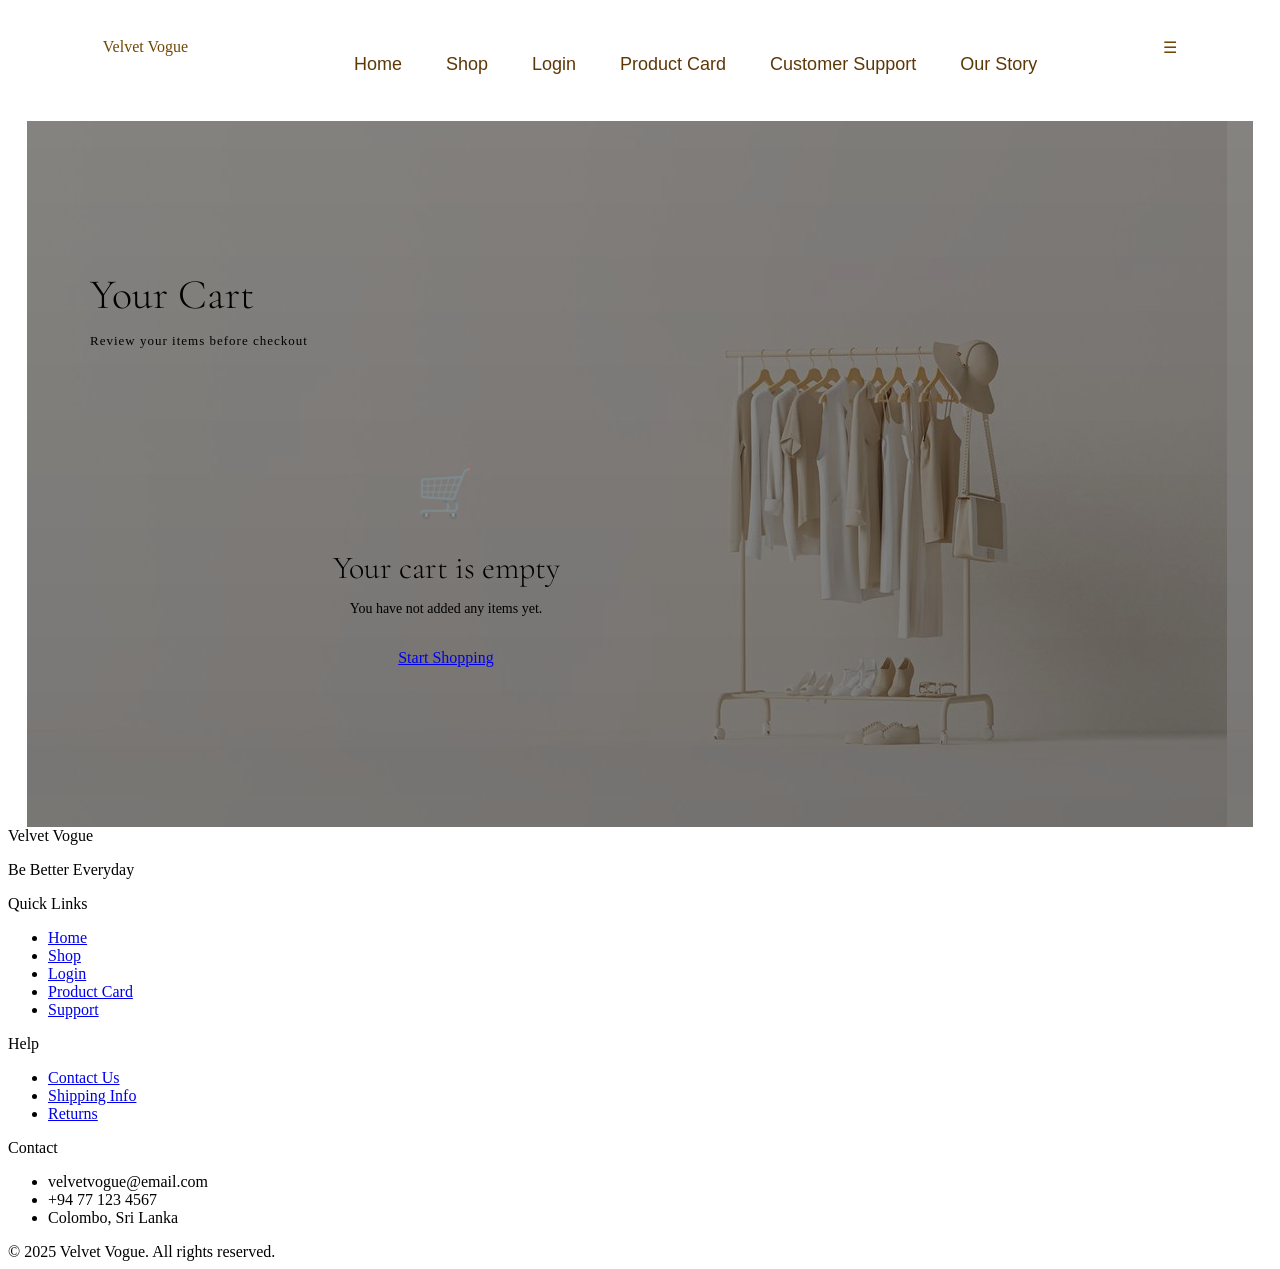
==== projects/Velvet/cart.html @ dbe19185 "Add files via upload" ====
<!DOCTYPE html>
<html lang="en">

<head>
    <meta charset="UTF-8">
    <meta name="viewport" content="width=device-width, initial-scale=1.0">
    <title>Velvet Vogue | Cart</title>
    <link
        href="https://fonts.googleapis.com/css2?family=Cormorant+Garamond:ital,wght@0,300;0,400;0,600;1,300&family=Jost:wght@300;400;500&display=swap"
        rel="stylesheet">
    <link rel="stylesheet" href="Velvet.css">
    <style>
        /*CART PAGE*/

        .cart-page {
            max-width: 1100px;
            margin: 0 auto;
            padding: 120px 5% 80px;
            display: grid;
            grid-template-columns: 1fr 340px;
            gap: 48px;
            background-image: linear-gradient(rgb(0, 0, 0, 0.45), rgb(0, 0, 0, 0.50)), url(Background.jpg);
            align-items: start;
        }

        .cart-title {
            font-family: 'Cormorant Garamond', serif;
            font-size: 42px;
            font-weight: 300;
            color: var(--dark);
            margin-bottom: 8px;
        }

        .cart-subtitle {
            font-size: 13px;
            color: var(--muted);
            letter-spacing: 1px;
            margin-bottom: 36px;
        }

        /* Empty cart */
        #cart-empty {
            display: none;
            text-align: center;
            padding: 80px 20px;
        }

        #cart-empty .empty-icon {
            font-size: 48px;
            margin-bottom: 20px;
            opacity: 0.3;
        }

        #cart-empty h2 {
            font-family: 'Cormorant Garamond', serif;
            font-size: 32px;
            font-weight: 300;
            color: var(--dark);
            margin-bottom: 10px;
        }

        #cart-empty p {
            font-size: 14px;
            color: var(--muted);
            margin-bottom: 32px;
        }

        /* Cart item row */
        .cart-item {
            display: flex;
            align-items: center;
            gap: 20px;
            padding: 24px 0;
            border-bottom: 1px solid #6c593d;
            animation: fadeUp 0.4s ease both;
        }

        .cart-item-img {
            width: 90px;
            height: 110px;
            flex-shrink: 0;
            background: #ede9e3;
            overflow: hidden;
        }

        .cart-item-img img {
            width: 100%;
            height: 100%;
            object-fit: cover;
            display: block;
        }

        .cart-item-info {
            flex: 1;
        }

        .cart-item-name {
            font-family: 'Cormorant Garamond', serif;
            font-size: 20px;
            font-weight: 400;
            color: var(--dark);
            margin-bottom: 6px;
        }

        .cart-item-price {
            font-size: 13px;
            color: var(--muted);
        }

        /* Quantity controls */
        .cart-item-qty {
            display: flex;
            align-items: center;
            border: 1px solid #e8e4de;
        }

        .qty-btn {
            width: 36px;
            height: 36px;
            background: none;
            border: none;
            font-size: 18px;
            color: var(--dark);
            cursor: pointer;
            font-family: 'Jost', sans-serif;
            transition: background 0.2s, color 0.2s;
            display: flex;
            align-items: center;
            justify-content: center;
            border-radius: 0;
            padding: 0;
            margin: 0;
            letter-spacing: 0;
            text-transform: none;
        }

        .qty-btn:hover {
            background: var(--brown);
            color: #fff;
            border: none;
        }

        .qty-num {
            font-size: 14px;
            font-weight: 500;
            color: var(--dark);
            min-width: 36px;
            text-align: center;
            border-left: 1px solid #e8e4de;
            border-right: 1px solid #e8e4de;
            height: 36px;
            line-height: 36px;
            display: inline-block;
        }

        .cart-item-subtotal {
            font-size: 15px;
            font-weight: 500;
            color: var(--brown);
            min-width: 110px;
            text-align: right;
        }

        .cart-remove {
            background: none;
            border: none;
            font-size: 18px;
            color: #ccc;
            cursor: pointer;
            padding: 4px 8px;
            transition: color 0.2s;
            line-height: 1;
            border-radius: 0;
            letter-spacing: 0;
            text-transform: none;
            font-weight: normal;
        }

        .cart-remove:hover {
            color: #c0392b;
            background: none;
            border: none;
        }

        /* Order summary */
        .cart-summary {
            background: #fff;
            border: 1px solid #e8e4de;
            padding: 32px 28px;
            position: sticky;
            top: 100px;
        }

        .cart-summary h2 {
            font-family: 'Cormorant Garamond', serif;
            font-size: 26px;
            font-weight: 300;
            color: var(--dark);
            margin-bottom: 24px;
            padding-bottom: 16px;
            border-bottom: 1px solid #e8e4de;
        }

        .summary-row {
            display: flex;
            justify-content: space-between;
            align-items: center;
            font-size: 14px;
            color: var(--muted);
            padding: 12px 0;
            border-bottom: 1px solid #f0ece6;
        }

        .summary-row.total {
            font-size: 18px;
            font-weight: 500;
            color: var(--dark);
            border-bottom: none;
            padding-top: 20px;
        }

        .summary-row.total span:last-child {
            color: var(--brown);
        }

        .shipping-note {
            font-size: 12px;
            color: var(--success);
            text-align: center;
            margin: 12px 0 0;
            padding: 10px;
            background: #f0fdf4;
            border: 1px solid #c6f6d5;
        }

        .checkout-btn {
            width: 100%;
            padding: 16px;
            background: var(--brown);
            color: #fff;
            border: none;
            font-family: 'Jost', sans-serif;
            font-size: 12px;
            letter-spacing: 3px;
            text-transform: uppercase;
            cursor: pointer;
            margin-top: 20px;
            transition: background 0.3s;
            border-radius: 0;
        }

        .checkout-btn:hover {
            background: var(--dark);
        }

        .continue-shopping {
            display: block;
            text-align: center;
            margin-top: 16px;
            font-size: 12px;
            letter-spacing: 1.5px;
            text-transform: uppercase;
            color: var(--muted);
            text-decoration: none;
            transition: color 0.3s;
        }

        .continue-shopping:hover {
            color: var(--brown);
        }

        .clear-btn {
            width: 100%;
            padding: 12px;
            background: transparent;
            color: var(--muted);
            border: 1px solid #e8e4de;
            font-family: 'Jost', sans-serif;
            font-size: 11px;
            letter-spacing: 2px;
            text-transform: uppercase;
            cursor: pointer;
            margin-top: 10px;
            transition: all 0.3s;
            border-radius: 0;
        }

        .clear-btn:hover {
            border-color: #c0392b;
            color: #c0392b;
        }

        .navbar {
            width: 85%;
            margin: auto;
            padding: 30px;
            display: flex;
            color: #724706;
            align-items: right;
            justify-content: space-between;

        }

        .navbar ul li {
            list-style: none;
            display: inline-block;
            margin: 0 20px;
            position: relative;
        }

        .navbar ul li a {
            text-decoration: none;
            color: #5d3807;
            font-size: 18px;
            font-family: 'Poppins', sans-serif;
            padding: 5px 0;
        }

        .navbar ul li a::after {
            content: '';
            height: 3px;
            width: 0;
            background: #553610e0;
            position: absolute;
            left: 0;
            bottom: -10px;
            transition: 0.7s;
        }
    </style>
</head>

<body>

    <!-- ═══════════════════════════════════
         NAVBAR
         Same navbar on every page
    ════════════════════════════════════ -->
    <nav class="navbar scrolled" id="navbar">
        <div class="logo">

            <span class="logo-text">Velvet Vogue</span>
        </div>
        <ul class="nav-links">
            <li><a href="Velvet.html">Home</a></li>
            <li><a href="Shop.html">Shop</a></li>
            <li><a href="Login.php">Login</a></li>
            <li><a href="Cart.html" class="active">Product Card</a></li>
            <li><a href="Customer_Support.html">Customer Support</a></li>
            <li><a href="Ourstory.html">Our Story</a></li>
        </ul>
        <div class="nav-mobile" id="nav-mobile">&#9776;</div>
    </nav>

    <!-- ═══════════════════════════════════
         MAIN CART CONTENT
    ════════════════════════════════════ -->
    <div class="cart-page">

        <!-- ── LEFT SIDE: Cart Items ── -->
        <div class="cart-left">

            <h1 class="cart-title">Your Cart</h1>
            <p class="cart-subtitle">Review your items before checkout</p>

            <!-- EMPTY MESSAGE -->
            <!-- This is hidden by default -->
            <!-- cart.js shows it when cart is empty -->
            <div id="cart-empty">
                <div class="empty-icon">🛒</div>
                <h2>Your cart is empty</h2>
                <p>You have not added any items yet.</p>
                <a href="Shop.html" class="btn-primary">Start Shopping</a>
            </div>

            <!-- CART ITEMS LIST -->
            <!-- This is empty by default -->
            <!-- cart.js fills this with your products -->
            <div id="cart-items">
                <!-- Items appear here automatically -->
            </div>

        </div>

        <!-- ── RIGHT SIDE: Order Summary ── -->
        <!-- This is hidden when cart is empty -->
        <!-- cart.js shows it when items exist -->
        <div class="cart-summary" id="cart-summary" style="display:none;">

            <h2>Order Summary</h2>

            <div class="summary-row">
                <span>Subtotal</span>
                <span id="cart-subtotal">Rs. 0</span>
            </div>

            <div class="summary-row">
                <span>Shipping</span>
                <span id="shipping-cost">Rs. 350</span>
            </div>

            <div class="summary-row total">
                <span>Total</span>
                <span id="cart-total">Rs. 0</span>
            </div>

            <!-- Free shipping notice -->
            <div class="shipping-note" id="shipping-note" style="display:none;">
                ✓ You qualify for free shipping!
            </div>

            <!-- Checkout button -->
            <button class="checkout-btn" onclick="checkout()">
                Proceed to Checkout
            </button>

            <!-- Continue shopping -->
            <a href="Shop.html" class="continue-shopping">
                ← Continue Shopping
            </a>

            <!-- Clear cart -->
            <button class="clear-btn" onclick="confirmClear()">
                Remove All Items
            </button>

        </div>

    </div>

    <!-- ═══════════════════════════════════
         FOOTER
    ════════════════════════════════════ -->
    <footer class="footer">
        <div class="footer-top">
            <div class="footer-brand-block">
                <span class="footer-brand">Velvet Vogue</span>
                <p class="footer-tagline">Be Better Everyday</p>
            </div>
            <div class="footer-nav-block">
                <p class="footer-nav-title">Quick Links</p>
                <ul class="footer-nav-links">
                    <li><a href="Velvet.html">Home</a></li>
                    <li><a href="Shop.html">Shop</a></li>
                    <li><a href="Login.php">Login</a></li>
                    <li><a href="Product_Card.html">Product Card</a></li>
                    <li><a href="Customer_Support.html">Support</a></li>
                </ul>
            </div>
            <div class="footer-nav-block">
                <p class="footer-nav-title">Help</p>
                <ul class="footer-nav-links">
                    <li><a href="Customer_Support.html">Contact Us</a></li>
                    <li><a href="#">Shipping Info</a></li>
                    <li><a href="#">Returns</a></li>
                </ul>
            </div>
            <div class="footer-nav-block">
                <p class="footer-nav-title">Contact</p>
                <ul class="footer-nav-links">
                    <li>velvetvogue@email.com</li>
                    <li>+94 77 123 4567</li>
                    <li>Colombo, Sri Lanka</li>
                </ul>
            </div>
        </div>
        <div class="footer-bottom">
            <span class="footer-copy">© 2025 Velvet Vogue. All rights reserved.</span>
        </div>
    </footer>

    <!-- Toast notification -->
    <div class="toast" id="toast"></div>

    <!-- Load cart.js LAST — always at the bottom -->
    <script src="cart.js"></script>

    <!-- Cart page specific JavaScript -->
    <script>

        // ── RENDER CART ──────────────────────
        // This function reads saved items and
        // displays them on this page
        function renderCart() {
            var container = document.getElementById('cart-items');
            var emptyEl = document.getElementById('cart-empty');
            var summaryEl = document.getElementById('cart-summary');
            var subtotalEl = document.getElementById('cart-subtotal');
            var totalEl = document.getElementById('cart-total');
            var shippingEl = document.getElementById('shipping-cost');
            var noteEl = document.getElementById('shipping-note');

            var cart = getCart();

            // ── CART IS EMPTY ──
            if (cart.length === 0) {
                container.innerHTML = '';
                emptyEl.style.display = 'block';
                summaryEl.style.display = 'none';
                return;
            }

            // ── CART HAS ITEMS ──
            emptyEl.style.display = 'none';
            summaryEl.style.display = 'block';

            // Build HTML for each item
            var html = '';
            var subtotal = 0;

            for (var i = 0; i < cart.length; i++) {
                var item = cart[i];
                var itemTotal = item.price * item.qty;
                subtotal += itemTotal;

                html += '<div class="cart-item">';
                html += '<div class="cart-item-img">';
                html += '<img src="' + item.image + '" alt="' + item.name + '" onerror="this.src=\'Logo.jpg\'">';
                html += '</div>';
                html += '<div class="cart-item-info">';
                html += '<h3 class="cart-item-name">' + item.name + '</h3>';
                html += '<p class="cart-item-price">Rs. ' + item.price.toLocaleString() + ' each</p>';
                html += '</div>';
                html += '<div class="cart-item-qty">';
                html += '<button class="qty-btn" onclick="changeQty(' + item.id + ', -1)">−</button>';
                html += '<span class="qty-num">' + item.qty + '</span>';
                html += '<button class="qty-btn" onclick="changeQty(' + item.id + ', 1)">+</button>';
                html += '</div>';
                html += '<div class="cart-item-subtotal">Rs. ' + itemTotal.toLocaleString() + '</div>';
                html += '<button class="cart-remove" onclick="removeItem(' + item.id + ')" title="Remove">✕</button>';
                html += '</div>';
            }

            container.innerHTML = html;

            // ── CALCULATE TOTALS ──
            var shipping = subtotal >= 5000 ? 0 : 350;
            var total = subtotal + shipping;

            subtotalEl.textContent = 'Rs. ' + subtotal.toLocaleString();
            totalEl.textContent = 'Rs. ' + total.toLocaleString();

            // Show free shipping or cost
            if (subtotal >= 5000) {
                shippingEl.textContent = 'Free';
                shippingEl.style.color = '#27ae60';
                noteEl.style.display = 'block';
            } else {
                shippingEl.textContent = 'Rs. 350';
                shippingEl.style.color = '';
                noteEl.style.display = 'none';
            }
        }


        // ── CHANGE QUANTITY ──────────────────
        // +1 or -1 to item quantity
        function changeQty(id, change) {
            var cart = getCart();
            var item = cart.find(function (i) { return i.id === id; });

            if (item) {
                item.qty += change;

                // Remove item if qty goes to 0
                if (item.qty <= 0) {
                    cart = cart.filter(function (i) { return i.id !== id; });
                    showToast('Item removed from cart');
                }
            }

            saveCart(cart);
            updateCartCount();
            renderCart();
        }


        // ── REMOVE ONE ITEM ──────────────────
        function removeItem(id) {
            var cart = getCart().filter(function (i) { return i.id !== id; });
            saveCart(cart);
            updateCartCount();
            renderCart();
            showToast('Item removed from cart');
        }


        // ── CONFIRM CLEAR ALL ────────────────
        function confirmClear() {
            if (confirm('Remove all items from your cart?')) {
                localStorage.removeItem('vv_cart');
                updateCartCount();
                renderCart();
                showToast('Cart cleared');
            }
        }


        // ── CHECKOUT ─────────────────────────
        function checkout() {
            var cart = getCart();

            if (cart.length === 0) {
                showToast('Your cart is empty!');
                return;
            }

            // For now shows a message
            // Later you can link to a payment page
            showToast('Checkout coming soon!');
        }


        // ── RUN ON PAGE LOAD ─────────────────
        // Build the cart when page opens
        renderCart();

    </script>

</body>

</html>
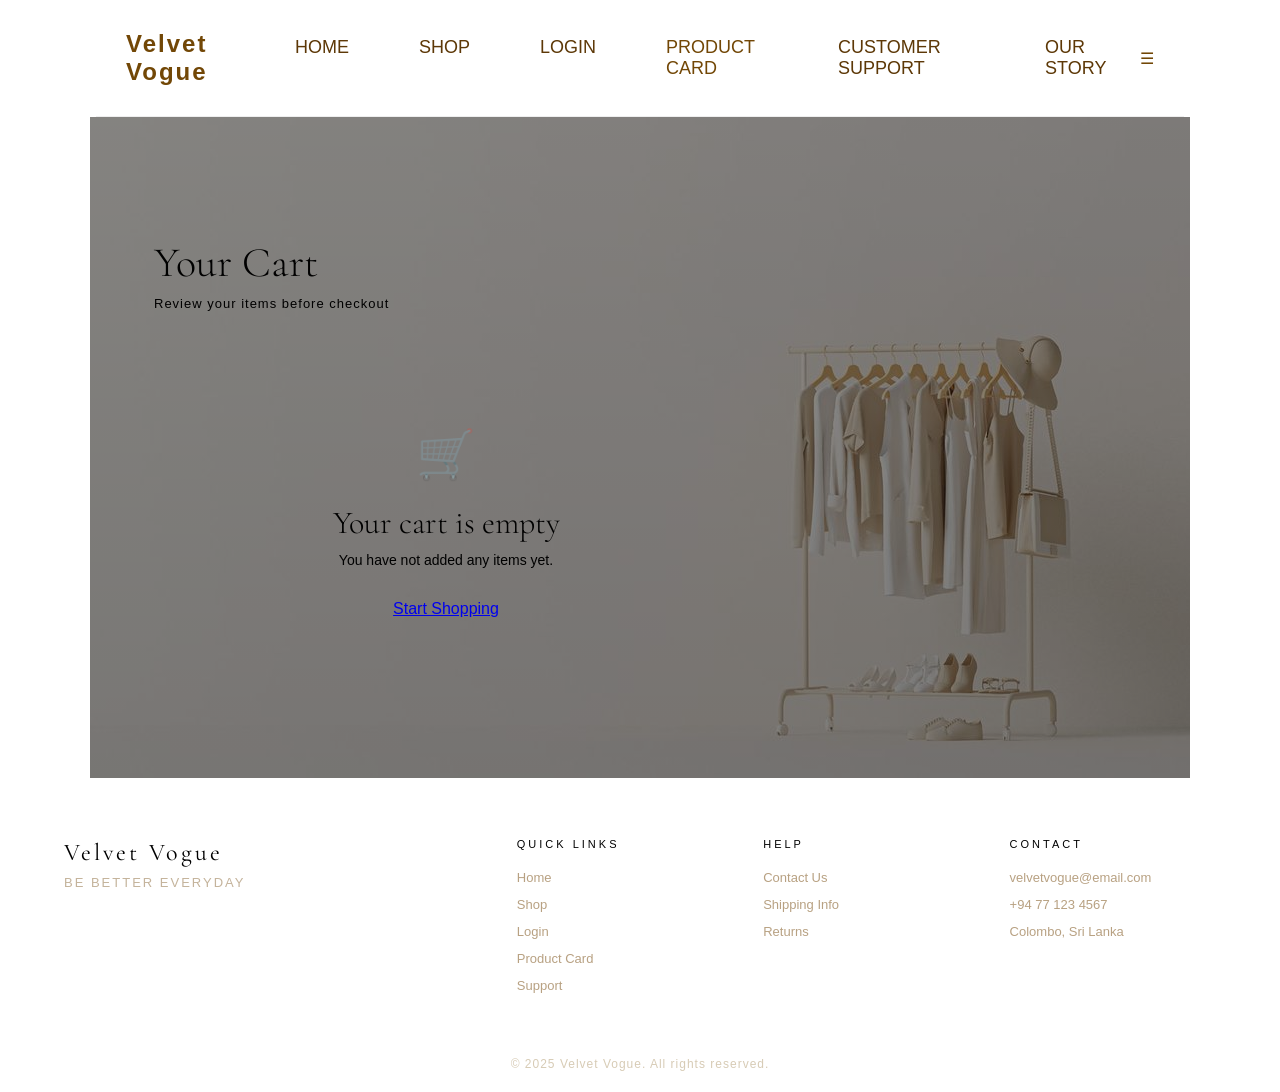
==== commit 76380c96: "Update cart.html" ====
--- a/projects/Velvet/cart.html
+++ b/projects/Velvet/cart.html
@@ -8,7 +8,7 @@
     <link
         href="https://fonts.googleapis.com/css2?family=Cormorant+Garamond:ital,wght@0,300;0,400;0,600;1,300&family=Jost:wght@300;400;500&display=swap"
         rel="stylesheet">
-    <link rel="stylesheet" href="Velvet.css">
+    <link rel="stylesheet" href="velvet.css">
     <style>
         /*CART PAGE*/
 
@@ -618,4 +618,4 @@
 
 </body>
 
-</html>+</html>
--- a/projects/Velvet/velvet.css
+++ b/projects/Velvet/velvet.css
@@ -0,0 +1,599 @@
+* {
+    margin: 0;
+    padding: 0;
+    box-sizing: border-box;
+}
+
+.body {
+    font-family: 'Poppins', sans-serif;
+}
+
+.banner {
+    background-image: linear-gradient(rgb(0, 0, 0, 0.45), rgb(0, 0, 0, 0.50)), url(Background.jpg);
+    width: 100%;
+    height: 100vh;
+    background-position: center;
+    background-size: cover;
+
+}
+
+.navbar {
+    width: 85%;
+    margin: auto;
+    padding: 30px;
+    display: flex;
+    align-items: right;
+    justify-content: space-between;
+
+}
+
+.navbar ul li {
+    list-style: none;
+    display: inline-block;
+    margin: 0 20px;
+    position: relative;
+}
+
+.navbar ul li a {
+    text-decoration: none;
+    color: #fff;
+    font-size: 18px;
+    font-family: 'Poppins', sans-serif;
+    padding: 5px 0;
+}
+
+.navbar ul li a::after {
+    content: '';
+    height: 3px;
+    width: 0;
+    background: #553610e0;
+    position: absolute;
+    left: 0;
+    bottom: -10px;
+    transition: 0.7s;
+}
+
+.navbar ul li a:hover::after {
+    width: 100%;
+}
+
+.logo img {
+    width: 150px;
+}
+
+.content {
+    position: absolute;
+    width: 80%;
+    top: 70%;
+    right: 30%;
+    text-align: center;
+    color: rgb(72, 53, 22);
+    transform: translateY(-50%);
+}
+
+.content h1 {
+    font-size: 60px;
+    color: #674825;
+    font-family: 'Poppins', sans-serif;
+    align-items: C;
+}
+
+.card-container {
+    display: flex;
+    justify-content: left;
+    flex-wrap: wrap;
+    margin-top: 80px;
+}
+
+.card {
+    text-align: left;
+    width: 300px;
+    background-color: #c5aa8f;
+    border-radius: 8px;
+    overflow: hidden;
+    margin: 20px;
+    cursor: pointer;
+    height: 700px;
+
+}
+
+.card img {
+    width: 100%;
+    height: 60%;
+    object-fit: cover;
+
+
+}
+
+.card-content {
+    padding: 15px;
+
+}
+
+.card-content h2 {
+    font-size: 30px;
+    color: rgb(96, 78, 24);
+    margin-bottom: 8px;
+}
+
+* {
+    font-family: Arial, Helvetica, sans-serif;
+    padding: 0;
+    margin: 0;
+}
+
+.price {
+    text-align: center;
+    color: #7e7145;
+}
+
+button {
+    font-weight: bold;
+    color: rgb(235, 238, 236);
+    background-color: black;
+    padding: 10px 20px;
+    border-radius: 25px;
+    overflow: hidden;
+    cursor: pointer;
+    margin: 20px auto;
+    border: none;
+    display: block;
+    background: transparent;
+
+}
+
+button:hover {
+    color: #000;
+    background-color: aliceblue;
+    border: 1px solid black;
+}
+
+.card-content p {
+    font-size: 15px;
+    color: #5d5008;
+    line-height: 1.3;
+}
+
+/* ── FOOTER ── */
+.footer {
+    background: var(--dark);
+}
+
+.footer-top {
+    display: grid;
+    grid-template-columns: 2fr 1fr 1fr 1fr;
+    gap: 40px;
+    padding: 60px 5% 40px;
+}
+
+.footer-brand {
+    font-family: 'Cormorant Garamond', serif;
+    font-size: 24px;
+    color: var(--gold-light);
+    letter-spacing: 3px;
+    display: block;
+    margin-bottom: 8px;
+}
+
+.footer-tagline {
+    font-size: 13px;
+    color: rgba(107, 65, 5, 0.4);
+    letter-spacing: 2px;
+    text-transform: uppercase;
+}
+
+.footer-nav-title {
+    font-size: 11px;
+    letter-spacing: 3px;
+    text-transform: uppercase;
+    color: var(--gold);
+    margin-bottom: 20px;
+}
+
+.footer-nav-links {
+    list-style: none;
+    display: flex;
+    flex-direction: column;
+    gap: 12px;
+}
+
+.footer-nav-links li,
+.footer-nav-links a {
+    font-size: 13px;
+    color: rgba(113, 68, 5, 0.5);
+    text-decoration: none;
+    transition: color 0.3s;
+}
+
+.footer-nav-links a:hover {
+    color: var(--gold-light);
+}
+
+.footer-bottom {
+    border-top: 1px solid rgba(255, 255, 255, 0.08);
+    padding: 20px 5%;
+    text-align: center;
+}
+
+.footer-copy {
+    font-size: 12px;
+    color: rgba(122, 83, 11, 0.3);
+    letter-spacing: 1px;
+}
+
+/* ── MID BANNER ── */
+.mid-banner {
+    margin: 0 5% 80px;
+    background: linear-gradient(120deg, var(--dark) 60%, var(--brown) 100%);
+    padding: 64px 8%;
+    display: flex;
+    align-items: center;
+    justify-content: space-between;
+    flex-wrap: wrap;
+}
+
+.mid-banner-text h2 {
+    font-family: 'Cormorant Garamond', serif;
+    font-size: clamp(28px, 4vw, 44px);
+    font-weight: 300;
+    color: #fff;
+    align-items: center;
+    margin-bottom: 10px;
+
+}
+
+.mid-banner-text p {
+    font-size: 14px;
+    align-items: Center;
+    color: rgb(246, 244, 241);
+    letter-spacing: 1px;
+}
+
+/* ── WHY US ── */
+.why-section {
+    padding: 0 5% 80px;
+    color: #6b4e32;
+    font-family: poppins, sans-serif;
+    size: 16px;
+}
+
+.why-grid {
+    display: flex;
+    grid-template-columns: repeat(auto-fill, minmax(220px, 1fr));
+    gap: 30px;
+    max-width: 1400px;
+    margin: 0 auto;
+}
+
+.why-card {
+    text-align: center;
+    padding: 40px 24px;
+    background: #fff;
+    border: 1px solid #e8e4de;
+}
+
+.why-icon {
+    font-size: 28px;
+    color: var(--gold);
+    margin-bottom: 16px;
+}
+
+.why-card h3 {
+    font-family: 'Cormorant Garamond', serif;
+    font-size: 20px;
+    font-weight: 400;
+    color: var(--dark);
+    margin-bottom: 10px;
+}
+
+.why-card p {
+    font-size: 14px;
+    color: var(--muted);
+    line-height: 1.7;
+}
+
+/* product card */
+.card {
+    text-align: left;
+    width: 300px;
+    background-color: #c5aa8f;
+    border-radius: 8px;
+    overflow: hidden;
+    margin: 20px;
+    cursor: pointer;
+    height: 700px;
+}
+
+.card img {
+    width: 100%;
+    height: 60%;
+    object-fit: cover;
+}
+
+.card-content {
+    padding: 15px;
+}
+
+.card-content h2 {
+    font-size: 30px;
+    color: rgb(96, 78, 24);
+    margin-bottom: 8px;
+}
+
+.price {
+    text-align: center;
+    color: #7e7145;
+}
+
+button {
+    font-weight: bold;
+    color: rgb(235, 238, 236);
+    background-color: black;
+    padding: 10px 20px;
+    border-radius: 25px;
+    overflow: hidden;
+    cursor: pointer;
+    margin: 20px auto;
+    border: none;
+    display: block;
+    background: transparent;
+}
+
+button:hover {
+    color: #000;
+    background-color: aliceblue;
+    border: 1px solid black;
+}
+
+.card-content p {
+    font-size: 15px;
+    color: #5d5008;
+    line-height: 1.3;
+}
+
+
+.story {
+    max-width: 800px;
+    margin: 40px auto;
+    padding: 0 20px;
+    line-height: 1.6;
+    font: 1em sans-serif;
+    align-items: center;
+    text-align: center;
+
+}
+
+.story h1 {
+    font-size: 36px;
+    margin-bottom: 20px;
+    text-align: Center;
+    font-family: 'Poppins', sans-serif;
+    color: rgb(41, 27, 6);
+}
+
+.story h2 {
+    font-size: 28px;
+    margin-top: 30px;
+    margin-bottom: 15px;
+    color: rgb(72, 53, 22);
+}
+
+.story p {
+    font-size: 18px;
+    color: #f4f3f2;
+}
+
+.story p br {
+    margin-bottom: 15px;
+}
+
+/*Sign*/
+
+body {
+    margin: 0;
+    padding: 0;
+    font-family: var(--font-main);
+    background-color: var(--light-grey);
+    color: var(--dark);
+}
+
+/* --- Wrapper & Box Layout --- */
+.login-wrapper {
+    display: flex;
+    justify-content: center;
+    align-items: center;
+    min-height: 100vh;
+    padding: 20px;
+}
+
+.login-box {
+    background: var(--white);
+    width: 100%;
+    max-width: 420px;
+    padding: 50px 40px;
+    box-shadow: 0 15px 35px rgba(0, 0, 0, 0.05);
+    border-radius: 2px;
+    border-top: 5px solid var(--gold);
+    text-align: center;
+}
+
+.login-box h2 {
+    font-family: var(--font-heading);
+    font-size: 38px;
+    font-weight: 500;
+    letter-spacing: 3px;
+    margin-bottom: 5px;
+    text-transform: uppercase;
+}
+
+.sub {
+    font-size: 12px;
+    color: #888;
+    text-transform: uppercase;
+    letter-spacing: 2px;
+    margin-bottom: 35px;
+}
+
+/* --- Navigation Tabs --- */
+.login-tabs {
+    display: flex;
+    border-bottom: 1px solid #74570c;
+    margin-bottom: 30px;
+}
+
+.login-tab {
+    flex: 1;
+    padding: 15px;
+    background: none;
+    border: none;
+    cursor: pointer;
+    font-weight: 600;
+    font-size: 14px;
+    color: #bbb;
+    transition: 0.3s ease;
+    text-transform: uppercase;
+    letter-spacing: 1px;
+}
+
+.login-tab.active {
+    color: var(--dark);
+    border-bottom: 2px solid var(--gold);
+}
+
+/* --- Tab Panels (Switching Logic) --- */
+.tab-panel {
+    display: none;
+}
+
+.tab-panel.active {
+    display: block;
+    animation: fadeIn 0.4s ease-in-out;
+}
+
+@keyframes fadeIn {
+    from {
+        opacity: 0;
+        transform: translateY(10px);
+    }
+
+    to {
+        opacity: 1;
+        transform: translateY(0);
+    }
+}
+
+/* --- Form Elements --- */
+.form-group {
+    text-align: left;
+    margin-bottom: 20px;
+}
+
+.form-group label {
+    display: block;
+    font-size: 11px;
+    font-weight: 700;
+    text-transform: uppercase;
+    margin-bottom: 8px;
+    letter-spacing: 1px;
+}
+
+.form-group input {
+    width: 100%;
+    padding: 14px;
+    border: 1px solid #e0e0e0;
+    background: #fafafa;
+    box-sizing: border-box;
+    font-size: 14px;
+    outline: none;
+    transition: 0.3s;
+}
+
+.form-group input:focus {
+    border-color: var(--gold);
+    background: #fff;
+}
+
+/* --- Submit Button --- */
+.form-submit {
+    width: 100%;
+    padding: 16px;
+    background: var(--dark);
+    color: var(--white);
+    border: none;
+    font-weight: 600;
+    letter-spacing: 3px;
+    text-transform: uppercase;
+    cursor: pointer;
+    transition: 0.3s;
+    margin-top: 10px;
+}
+
+.form-submit:hover {
+    background: var(--gold);
+    color: var(--dark);
+}
+
+/* --- Messages (Error/Success) --- */
+.alert {
+    padding: 12px;
+    margin-bottom: 20px;
+    font-size: 13px;
+    border-radius: 2px;
+    border: 1px solid transparent;
+}
+
+.alert-error {
+    background-color: #fff5f5;
+    color: var(--error);
+    border-color: #ffdada;
+}
+
+.alert-success {
+    background-color: #f0fff4;
+    color: var(--success);
+    border-color: #c6f6d5;
+}
+
+/* --- Navbar (Simple Luxury Style) --- */
+.navbar {
+    background: var(--white);
+    padding: 20px 50px;
+    display: flex;
+    justify-content: space-between;
+    align-items: center;
+    border-bottom: 1px solid #eee;
+}
+
+.navbar ul li a {
+    text-decoration: none;
+    color: #42230a;
+    font-size: 18px;
+    font-family: 'Poppins', sans-serif;
+    padding: 5px 0;
+}
+
+
+.logo-text {
+    font-family: var(--font-heading);
+    font-size: 24px;
+    font-weight: bold;
+    letter-spacing: 2px;
+}
+
+.nav-links {
+    list-style: none;
+    display: flex;
+    gap: 30px;
+}
+
+.nav-links a {
+    text-decoration: none;
+    color: var(--dark);
+    font-weight: 500;
+    font-size: 14px;
+    text-transform: uppercase;
+}
+
+.nav-links a.active {
+    color: var(--gold);
+}
